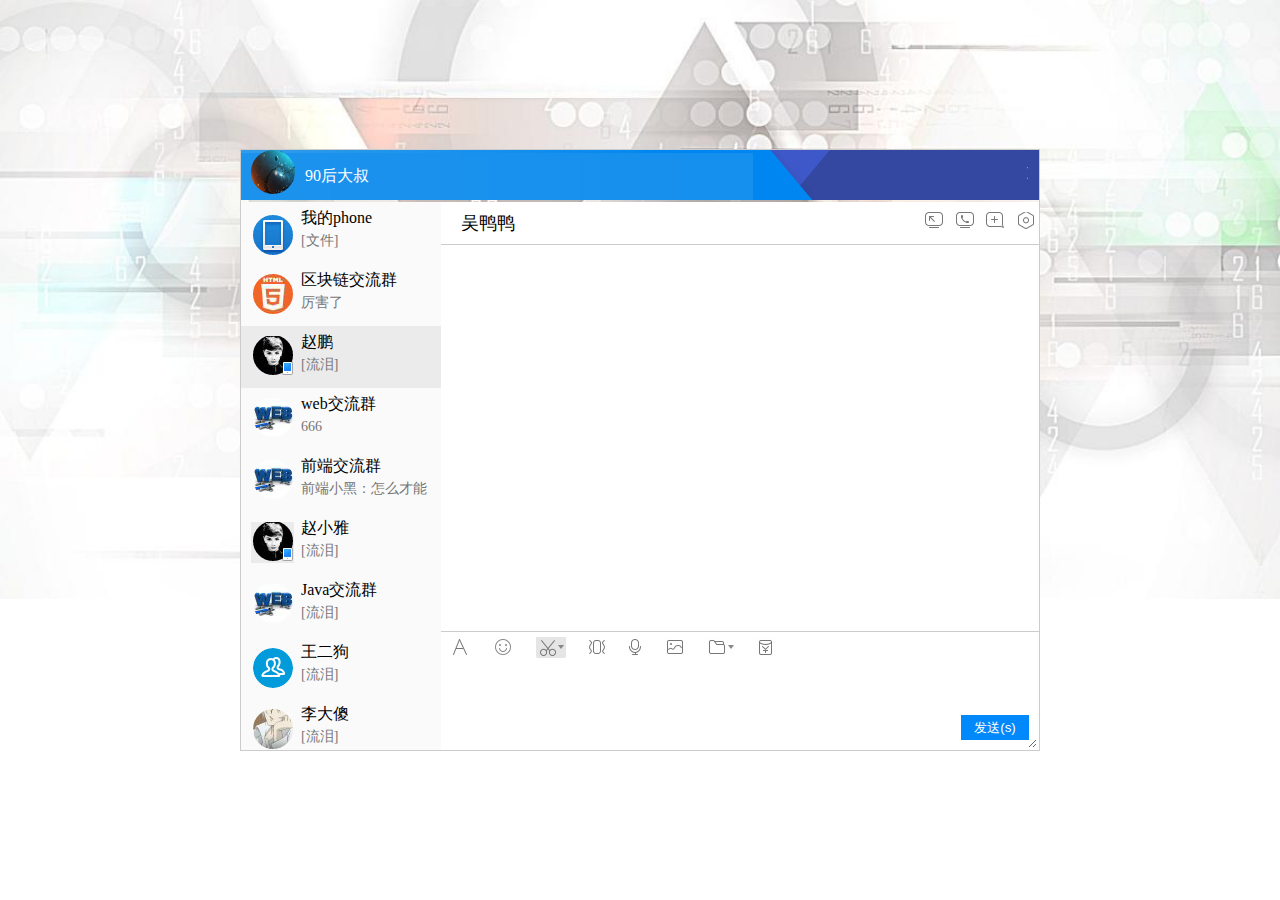
==== src/main/resources/static/chat/index.html @ 9610c7d5 "登录、注册页面" ====
<!DOCTYPE html>
<html>
<head>
<meta charset="UTF-8">
<title></title>

<link rel="stylesheet" type="text/css" href="css/qq.css"/>

</head>
<body>

<div class="qqBox">
	<div class="BoxHead">
		<div class="headImg">
			<img src="img/6.jpg"/>
		</div>
		<div class="internetName">90后大叔</div>
	</div>
	<div class="context">
		<div class="conLeft">
			<ul>
				<li>
					<div class="liLeft"><img src="img/20170926103645_23.jpg"/></div>
					<div class="liRight">
						<span  class="intername">我的phone</span>
						<span class="infor">[文件]</span>
					</div>
				</li>
				<li>
					<div class="liLeft"><img src="img/20170926103645_04.jpg"/></div>
					<div class="liRight">
						<span class="intername">区块链交流群</span>
						<span class="infor">厉害了</span>
					</div>
				</li>
				<li class="bg">
					<div class="liLeft"><img src="img/20170926103645_19.jpg"/></div>
					<div class="liRight">
						<span  class="intername">赵鹏</span>
						<span class="infor">[流泪]</span>
					</div>
				</li>
				<li>
					<div class="liLeft"><img src="img/20170926103645_27.jpg"/></div>
					<div class="liRight">
						<span  class="intername">web交流群</span>
						<span class="infor">666</span>
					</div>
				</li>
				<li>
					<div class="liLeft"><img src="img/20170926103645_27.jpg"/></div>
					<div class="liRight">
						<span  class="intername">前端交流群</span>
						<span class="infor">前端小黑：怎么才能</span>
					</div>
				</li>
				
				<li>
					<div class="liLeft"><img src="img/20170926103645_19.jpg"/></div>
					<div class="liRight">
						<span  class="intername">赵小雅</span>
						<span class="infor">[流泪]</span>
					</div>
				</li>
				<li>
					<div class="liLeft"><img src="img/20170926103645_27.jpg"/></div>
					<div class="liRight">
						<span  class="intername">Java交流群</span>
						<span class="infor">[流泪]</span>
					</div>
				</li>
				
				<li>
					<div class="liLeft"><img src="img/20170926103645_29.jpg"/></div>
					<div class="liRight">
						<span  class="intername">王二狗</span>
						<span class="infor">[流泪]</span>
					</div>
				</li>
				<li>
					<div class="liLeft"><img src="img/20170926103645_54.jpg"/></div>
					<div class="liRight">
						<span  class="intername">李大傻</span>
						<span class="infor">[流泪]</span>
					</div>
				</li>
			</ul>
		</div>
		<div class="conRight">
			<div class="Righthead">
				<div class="headName">吴鸭鸭</div>
				<div class="headConfig">
					<ul>
						<li><img src="img/20170926103645_06.jpg"/></li>
						<li><img src="img/20170926103645_08.jpg"/></li>
						<li><img src="img/20170926103645_10.jpg"/></li>
						<li><img src="img/20170926103645_12.jpg"/></li>
					</ul>
				</div>
			</div>
			<div class="RightCont">
				<ul class="newsList">
				
				</ul>
			</div>
			<div class="RightFoot">
				<div class="emjon">
					<ul>
						<li><img src="img/em_02.jpg"/></li>
						<li><img src="img/em_05.jpg"/></li>
						<li><img src="img/em_07.jpg"/></li>
						<li><img src="img/em_12.jpg"/></li>
						<li><img src="img/em_14.jpg"/></li>
						<li><img src="img/em_16.jpg"/></li>
						<li><img src="img/em_20.jpg"/></li>
						<li><img src="img/em_23.jpg"/></li>
						<li><img src="img/em_25.jpg"/></li>
						<li><img src="img/em_30.jpg"/></li>
						<li><img src="img/em_31.jpg"/></li>
						<li><img src="img/em_33.jpg"/></li>
						<li><img src="img/em_37.jpg"/></li>
						<li><img src="img/em_38.jpg"/></li>
						<li><img src="img/em_40.jpg"/></li>
						<li><img src="img/em_45.jpg"/></li>
						<li><img src="img/em_47.jpg"/></li>
						<li><img src="img/em_48.jpg"/></li>
						<li><img src="img/em_52.jpg"/></li>
						<li><img src="img/em_54.jpg"/></li>
						<li><img src="img/em_55.jpg"/></li>
					</ul>
				</div>
				<div class="footTop">
					<ul>
						<li><img src="img/20170926103645_31.jpg"/></li>
						<li class="ExP"><img src="img/20170926103645_33.jpg"/></li>
						<li><img src="img/20170926103645_35.jpg"/></li>
						<li><img src="img/20170926103645_37.jpg"/></li>
						<li><img src="img/20170926103645_39.jpg"/></li>
						<li><img src="img/20170926103645_41.jpg" alt="" /></li>
						<li><img src="img/20170926103645_43.jpg"/></li>
						<li><img src="img/20170926103645_45.jpg"/></li>
					</ul>
				</div>
				<div class="inputBox">
					<textarea id="dope" style="width: 99%;height: 75px; border: none;outline: none;" name="" rows="" cols=""></textarea>
					<button class="sendBtn">发送(s)</button>
				</div>
			</div>
		</div>
	</div>
</div>

<script type="text/javascript" src="js/jquery.min.js"></script>
<script type="text/javascript" src="js/chat.js"></script>

</body>
</html>
---- src/main/resources/static/chat/css/qq.css ----
body{
  background:url(../img/bg.jpg) no-repeat left top;
  background-size:100%;
}

.qqBox{
	width: 798px;
	height: 600px;
	border: 1px solid #ccc;
	position: absolute;
	top: 0;
	bottom: 0;
	left: 0;
	right: 0;
	margin:auto;
	display: -webkit-box;
	-webkit-box-orient: vertical;
}
.BoxHead{
	width: 100%;
	height: 52px;
	background: url(../img/20170926103645_01.jpg) no-repeat;
	display: -webkit-box;
	-webkit-box-orient: horizontal;
}
.headImg{
	width: 44px;
	height: 44px;
	border-radius: 50%;
	margin:0 10px;
}
.headImg img{
	width: 100%;
	height: 100%;
	border-radius:50%;
}
.internetName{
	width: auto;
	height: 52px;
	line-height: 52px;
	color: white;
}
.context{
-webkit-box-flex: 1;
display: -webkit-box;
-webkit-box-orient: horizontal;
}
.conLeft{
	width: 200px;
	height:548px;
	overflow: auto;
	background: #fafafa;
}
.conLeft::-webkit-scrollbar{
	width: 0;
}
.conLeft ul{
	list-style: none;
	margin: 0;
	padding: 0;
}
.conLeft li{
	width: 100%;
	height: 62px;
	display: -webkit-box;
	-webkit-box-orient: horizontal;
}
.conLeft li .liLeft{
	width:30%;
	height: 100%;
}
.liLeft img{
	margin: 10px;
}
.liRight span{
	display:block;
	font-size: 16px;
	height: 31px;
	line-height: 31px;
}
.liRight span:last-child{
	font-size: 14px;
	color: #767676;
	line-height:15px;
	overflow: hidden;
}
.conRight{
	-webkit-box-flex: 1;
	display: -webkit-box;
	-webkit-box-orient: vertical;
}
.Righthead{
	background:#FFFFFF;
	width: 100%;
	height: 42px;
	border-bottom: 1px solid #ccc;
}
.headName{
	width: auto;
	height: 100%;
	line-height: 42px;
	margin-left: 20px;
	font-family: "微软雅黑";
	font-size: 18px;
	float: left;
}
.headConfig{
	width: 20%;
	float: right;
	height: 100%;
	
}
.headConfig ul{
	list-style: none;
	margin: 0;
	padding: 0;
	display: -webkit-box;
	-webkit-box-orient: horizontal;
}
.headConfig li{
	margin:10px 5px;
}
.RightCont{
	background:#FFFFFF;
	-webkit-box-flex: 1;
	overflow-y: scroll;
}

.RightCont::-webkit-scrollbar{
	width: 15px;
}
.RightCont ul{
	list-style: none;
	margin: 0;
	padding: 0;
}
.RightCont li{
	width: 100%;
	height: 50px;
	/*display: -webkit-box;
	-webkit-box-orient: horizontal;*/
	margin-top: 10px;
}
.nesHead{
	width: 44px;
	height: 44px;
	border-radius: 50%;
	margin-left:15px ;
	float: left;
}
.nesHead img{
	width: 44px;
	height: 44px;
	border-radius: 50%;
}
.news{
	width: auto;
	height: 40px;
	background: #eeeeee;
	padding:5px 20px;
	margin: 4px;
	line-height: 40px;
	font-size: 14px;
	border-radius:10px;
	margin-left: 10px;
	position: relative;
	float: left;
}
.news .jiao{
	position: absolute;
	left: -8px;
	top: 10px;
}
 .news .Expr{
	width: 50px;
	height: 30px;
	margin: 5px;
}
.answerHead{
	width: 44px;
	height: 44px;
	border-radius: 50%;
	margin-left:15px ;
	float: right;
}
.answerHead img{
	width: 44px;
	height: 44px;
	border-radius: 50%;
}
.answers{
	width: auto;
	height: 30px;
	background: #eeeeee;
	padding:5px 20px;
	margin: 4px;
	line-height: 30px;
	font-size: 14px;
	border-radius:10px;
	margin-left: 10px;
	position: relative;
	float: right;
}
.answers .jiao{
	position: absolute;
	right: -8px;
	top: 10px;
}
.RightFoot{
	width: 100%;
	height: 118px;
	border-top: 1px solid #ccc;
	position: relative;
}
.emjon{
	width: 360px;
	height: 200px;
	border: 1px solid #ccc;
	position: absolute;
	left:0;
	top:-190px;
	display: none;
	background: #fff;
}
.emjon ul{
	list-style: none;
	margin:0;
}
.emjon ul li{
	width: 50px;
	height: 30px;
	margin: 5px;
	float: left;
	
}
.emjon ul li:hover{
box-shadow:5px 5px 5px #888888;
transform: scale(1.2);
	
}
.emjon ul li img{
	width: 100%;
	height: 100%;
	
}
.footTop{
	background:#FFFFFF;
	width: 100%;
	height: auto;
}
.footTop ul{
	list-style: none;
	margin: 0;
	padding: 0;
	display: -webkit-box;
	-webkit-box-orient: horizontal;
}
.footTop li{
	margin: 5px 10px;
}
.sendBtn{
	width: 68px;
	height: 25px;
	background: #0188fb;
	border: none;
	position: absolute;
	bottom: 10px;
	right: 10px;
	color: white;
}
.bg{
	background: #ebebec;
}
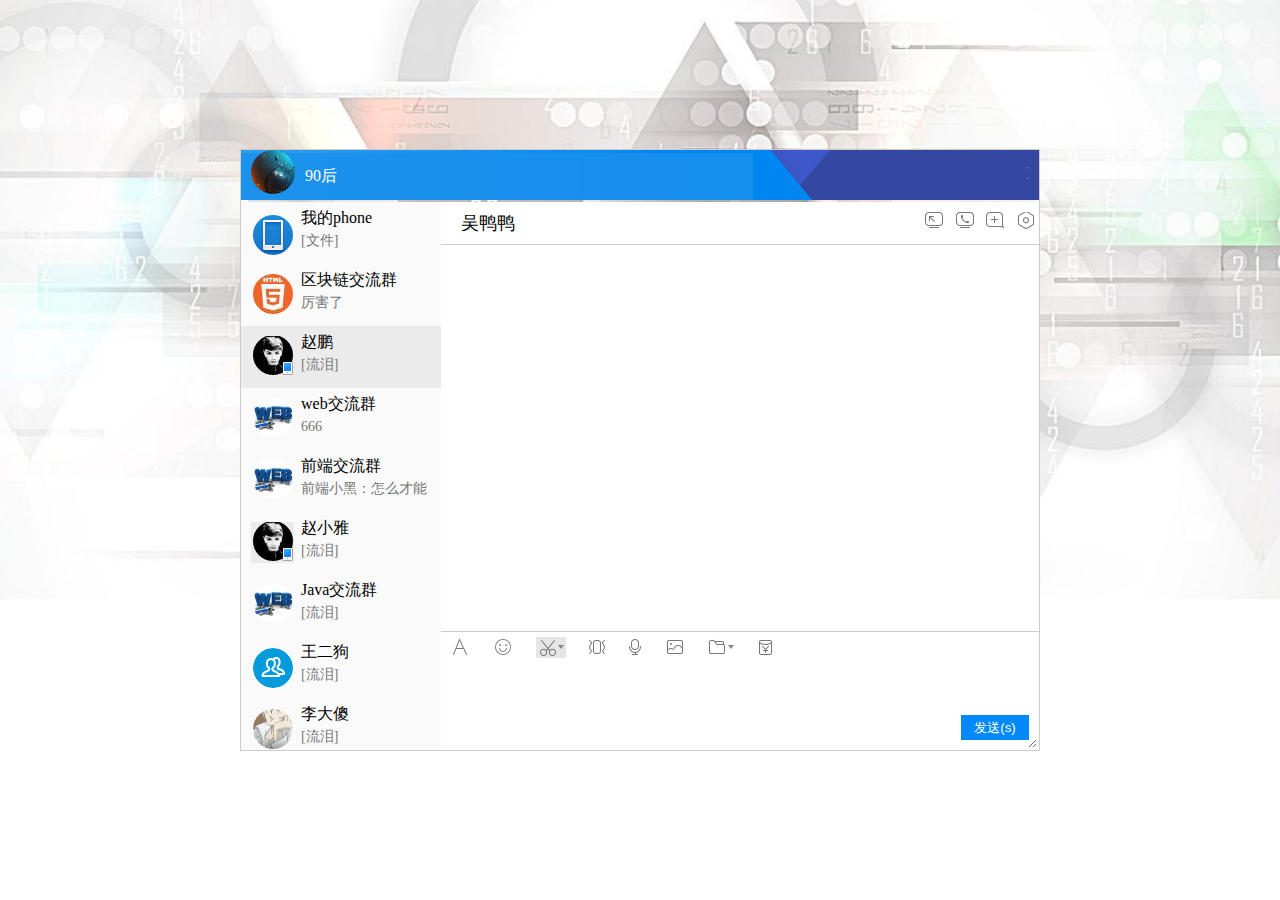
==== commit 900e02ad: "完成消息的接收和发送" ====
--- a/src/main/resources/static/chat/index.html
+++ b/src/main/resources/static/chat/index.html
@@ -1,11 +1,9 @@
 <!DOCTYPE html>
-<html>
 <head>
 <meta charset="UTF-8">
 <title></title>
 
 <link rel="stylesheet" type="text/css" href="css/qq.css"/>
-
 </head>
 <body>
 
@@ -14,7 +12,7 @@
 		<div class="headImg">
 			<img src="img/6.jpg"/>
 		</div>
-		<div class="internetName">90后大叔</div>
+		<div class="internetName">90后</div>
 	</div>
 	<div class="context">
 		<div class="conLeft">
